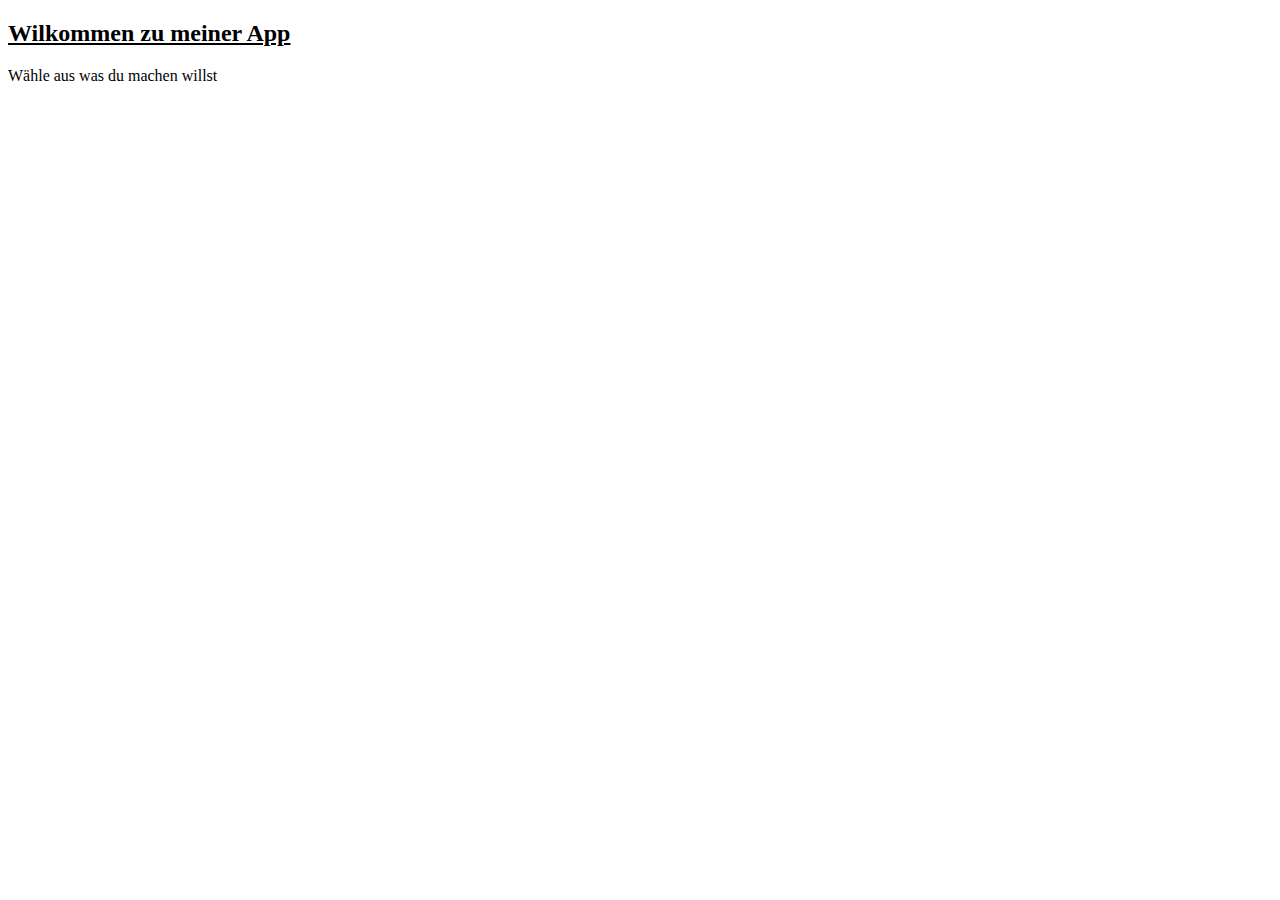
==== index.html @ b3d79969 "." ====
<!DOCTYPE html>
<html lang="en">
<head>
    <meta charset="UTF-8">
    <meta name="viewport" content="width=device-width, initial-scale=1.0">
    <title>MexAppv0.1</title>
    <link rel="stylesheet" href="style.css">
    <script src="main.js"></script>
</head>
<body>
    <div class="container">
        <h2><u>Wilkommen zu meiner App</u></h2>
        <p>Wähle aus was du machen willst</p>
        <div class="card">
            
        </div>
    </div>
    
</body>
</html>
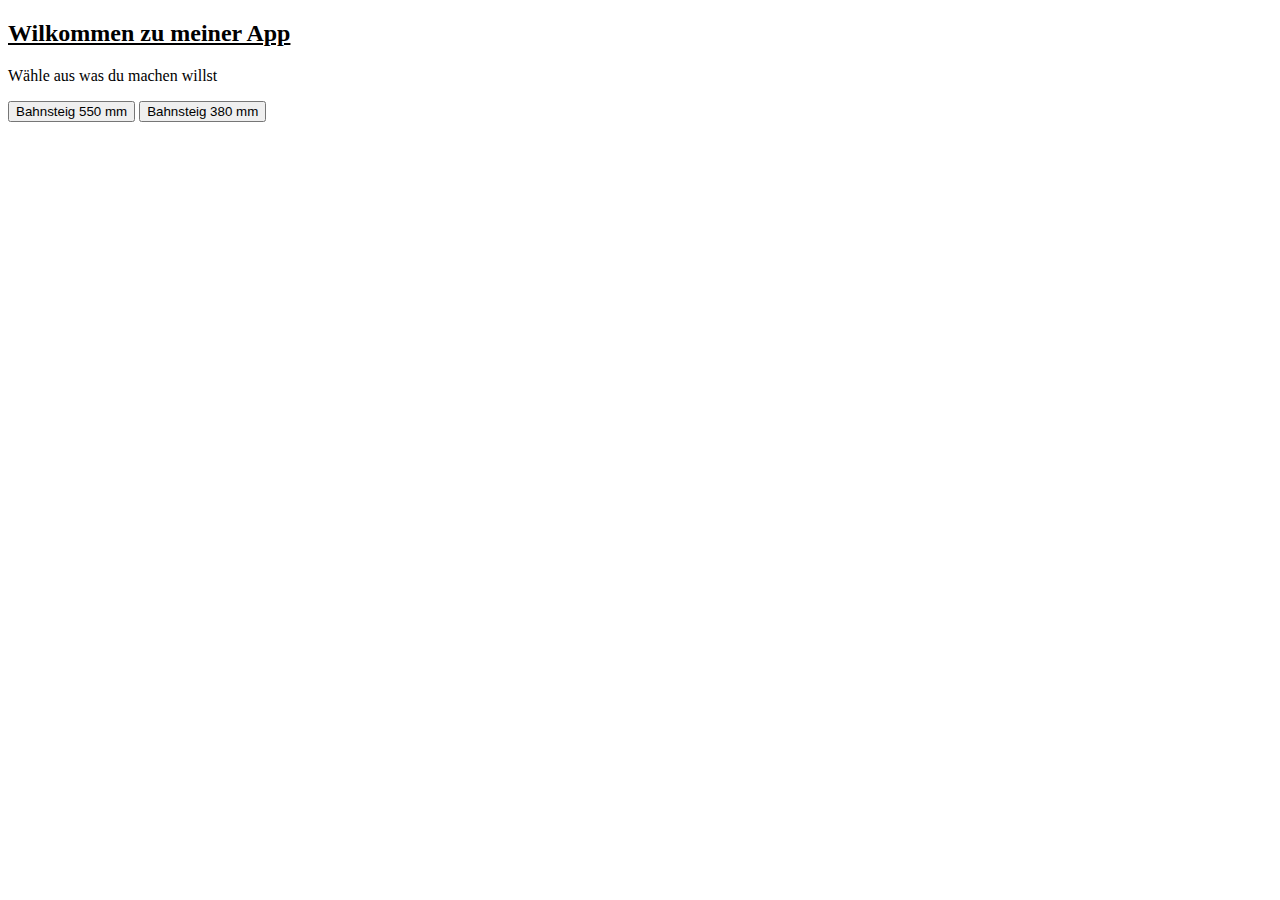
==== commit bbe551b7: "." ====
--- a/index.html
+++ b/index.html
@@ -12,7 +12,8 @@
         <h2><u>Wilkommen zu meiner App</u></h2>
         <p>Wähle aus was du machen willst</p>
         <div class="card">
-            
+            <button onclick="openBahnsteig(1665,550, 1)">Bahnsteig 550 mm</button>
+            <button onclick="openBahnsteig(1600,380, 2)">Bahnsteig 380 mm</button>
         </div>
     </div>
     
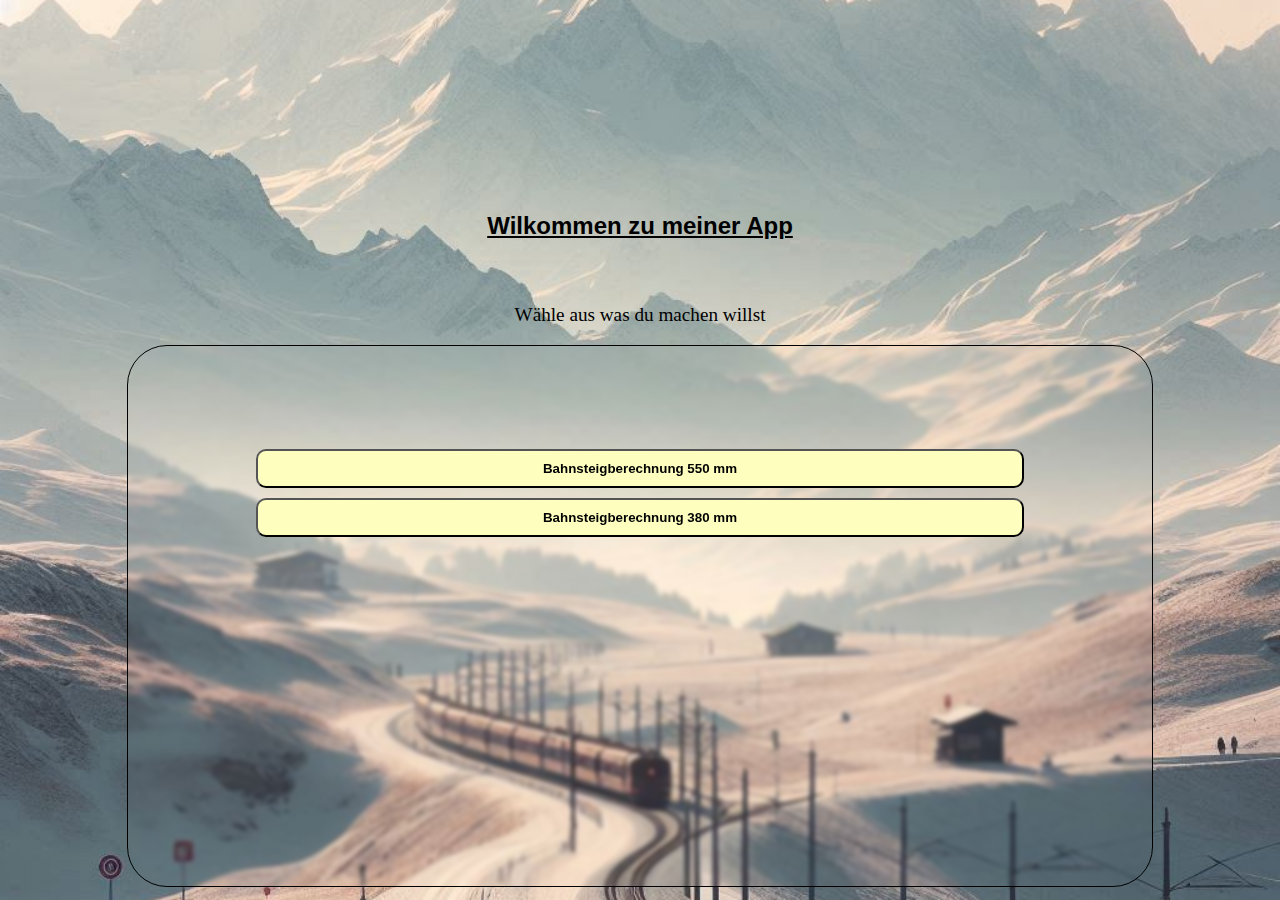
==== commit d632b1b0: "0.2" ====
--- a/index.html
+++ b/index.html
@@ -12,8 +12,8 @@
         <h2><u>Wilkommen zu meiner App</u></h2>
         <p>Wähle aus was du machen willst</p>
         <div class="card">
-            <button onclick="openBahnsteig(1665,550, 1)">Bahnsteig 550 mm</button>
-            <button onclick="openBahnsteig(1600,380, 2)">Bahnsteig 380 mm</button>
+            <button id="btn550" class="btn" onclick="openBahnsteig(1665,1600,1700,550,500,600)">Bahnsteigberechnung 550 mm</button>
+            <button id="btn380" class="btn" onclick="openBahnsteig(1600,1550,1650,380,350,420)">Bahnsteigberechnung 380 mm</button>
         </div>
     </div>
     
--- a/style.css
+++ b/style.css
@@ -0,0 +1,55 @@
+body{
+    margin: 0;
+    padding: 0;
+    background-image: url("./images/hintergrund1.png");
+    background-attachment: fixed;
+    background-position: center;
+    background-repeat: no-repeat;
+    background-size: cover;
+}
+.container{
+    display: flex;
+    flex-direction: column;
+    align-items: center;
+}
+.container h2{
+    font-size: 1.5em;
+    align-self: center;
+    margin-top: 15%;
+    margin-bottom: 0;
+    padding: 20px 20px 0 20px;
+    border-radius: 15px;
+    font-weight: 700;
+    font-family: 'Trebuchet MS', 'Lucida Sans Unicode', 'Lucida Grande', 'Lucida Sans', Arial, sans-serif;
+}
+.container p{
+    align-self: center;
+    font-size: 1.2em;
+    margin-top: 5%;    
+}
+
+.card{
+    display: flex;
+    flex-direction: column;
+    align-items: center;
+    border-radius: 40px;    
+    border: 1px solid black;
+    backdrop-filter: blur(2px);
+    min-height: 60vh;
+    min-width: 80vw;
+    width: 80vw;
+    gap: 10px;
+}
+.btn{
+    width: 60vw;
+    padding: 10px 5px;
+    border-radius: 10px;
+    background-color: #FEFFBE;
+    font-weight: 800;
+}
+.btn:active{
+    background-color: #FDFF99;
+}
+#btn550{
+    margin-top: 10%;
+}